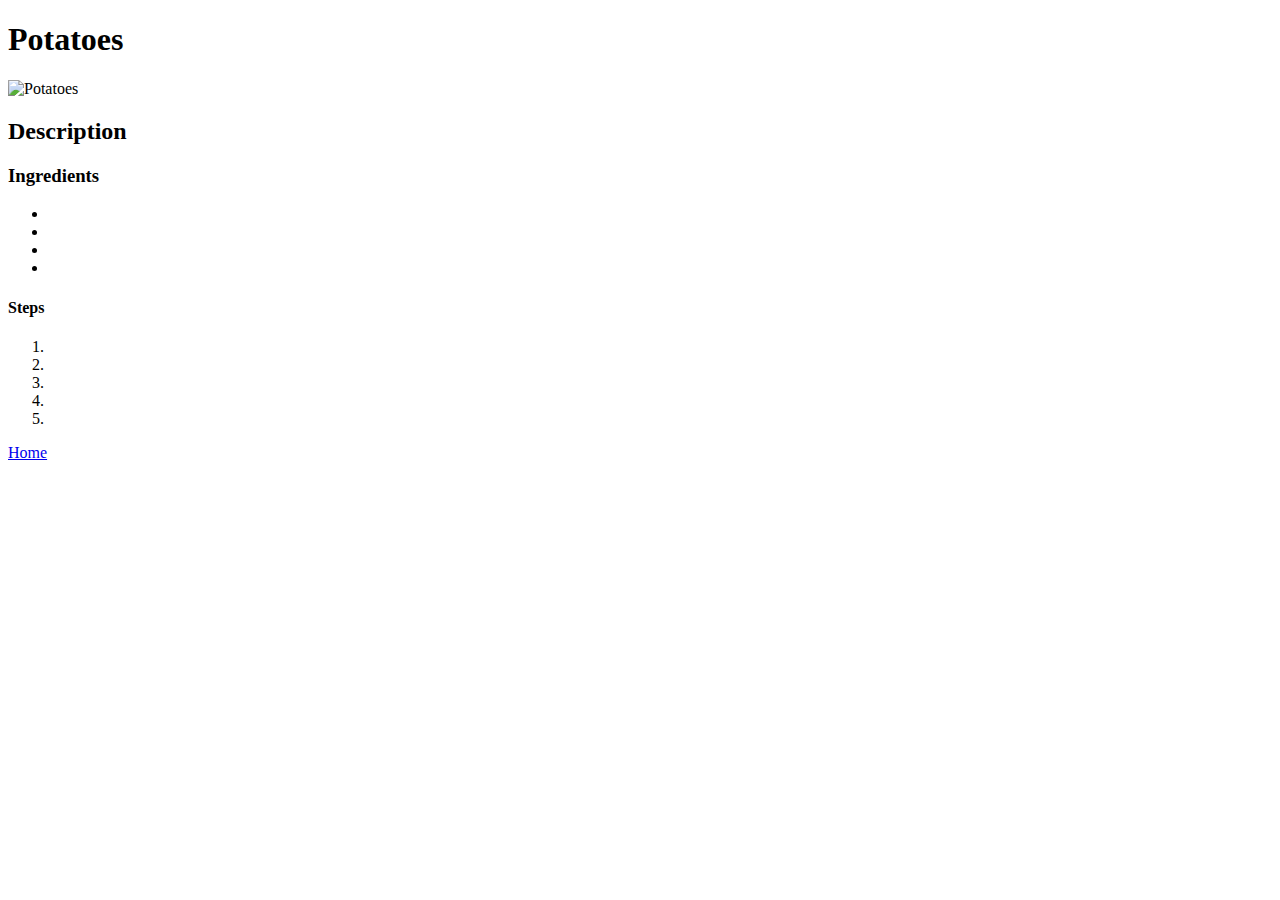
==== recipes/potatoes.html @ ed9ef257 "Added a final recipe for potatoes" ====
<!DOCTYPE html>
<html lang="en">
<head>
    <meta charset="UTF-8">
    <meta name="viewport" content="width=device-width, initial-scale=1.0">
    <title>Potatoes</title>
</head>
<body>
    <h1>Potatoes</h1>
    <img src="" alt="Potatoes" height="400" width="400">

    <div>
        <h2>Description</h2>
        <p></p>
    </div>

    <div>
        <h3>Ingredients</h3>
        <ul>
            <li></li>
            <li></li>
            <li></li>
            <li></li>
        </ul>
    </div>

    <div>
        <h4>Steps</h4>
        <ol>
            <li></li>
            <li></li>
            <li></li>
            <li></li>
            <li></li>
        </ol>
    </div>

    <div>
        <a href="../index.html">Home</a>
    </div>
    
</body>
</html>
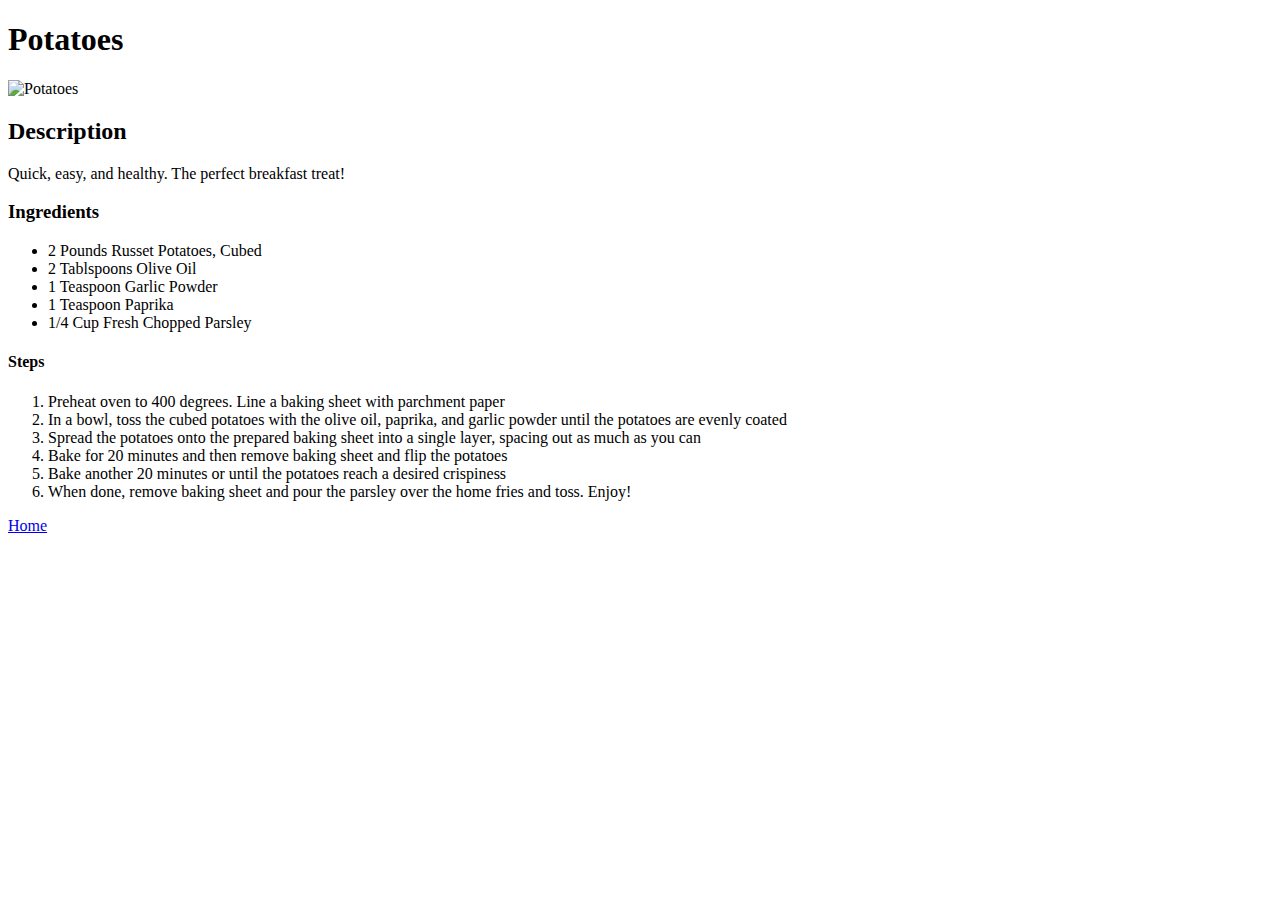
==== commit 6b29652d: "Added description, ingredient, and instructions Added an image" ====
--- a/recipes/potatoes.html
+++ b/recipes/potatoes.html
@@ -7,31 +7,34 @@
 </head>
 <body>
     <h1>Potatoes</h1>
-    <img src="" alt="Potatoes" height="400" width="400">
+    <img src="https://herbsandflour.com/wp-content/uploads/2019/11/Baked-Home-Fries.jpg" alt="Potatoes" height="400" width="400">
 
     <div>
         <h2>Description</h2>
-        <p></p>
+        <p>Quick, easy, and healthy. The perfect breakfast treat! </p>
     </div>
+
 
     <div>
         <h3>Ingredients</h3>
         <ul>
-            <li></li>
-            <li></li>
-            <li></li>
-            <li></li>
+            <li>2 Pounds Russet Potatoes, Cubed</li>
+            <li>2 Tablspoons Olive Oil</li>
+            <li>1 Teaspoon Garlic Powder</li>
+            <li>1 Teaspoon Paprika</li>
+            <li>1/4 Cup Fresh Chopped Parsley</li>
         </ul>
     </div>
 
     <div>
         <h4>Steps</h4>
         <ol>
-            <li></li>
-            <li></li>
-            <li></li>
-            <li></li>
-            <li></li>
+            <li>Preheat oven to 400 degrees. Line a baking sheet with parchment paper</li>
+            <li>In a bowl, toss the cubed potatoes with the olive oil, paprika, and garlic powder until the potatoes are evenly coated</li>
+            <li>Spread the potatoes onto the prepared baking sheet into a single layer, spacing out as much as you can</li>
+            <li>Bake for 20 minutes and then remove baking sheet and flip the potatoes</li>
+            <li>Bake another 20 minutes or until the potatoes reach a desired crispiness</li>
+            <li>When done, remove baking sheet and pour the parsley over the home fries and toss. Enjoy!</li>
         </ol>
     </div>
 
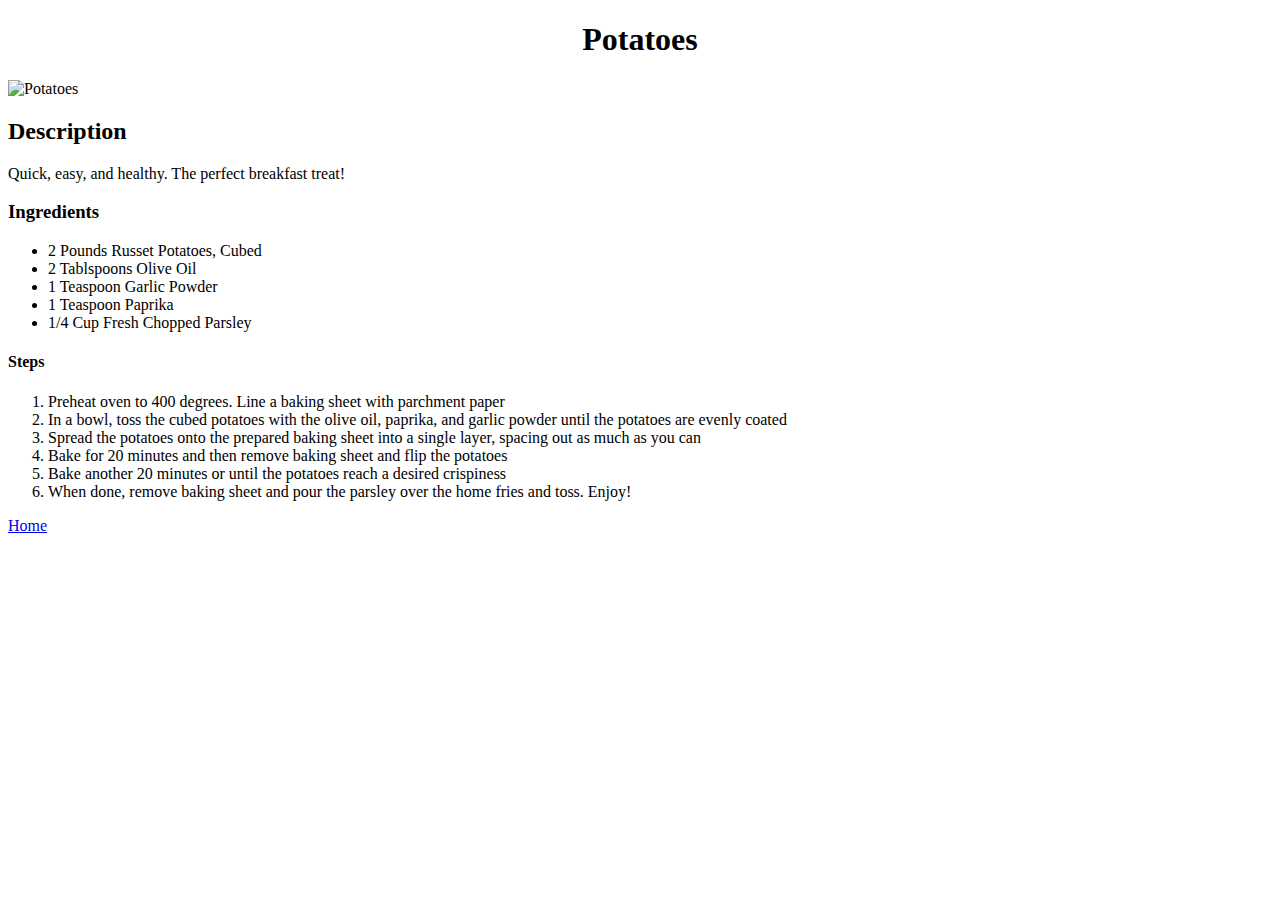
==== commit b46385e7: "Fixed stylesheet link" ====
--- a/recipes/potatoes.html
+++ b/recipes/potatoes.html
@@ -1,6 +1,7 @@
 <!DOCTYPE html>
 <html lang="en">
 <head>
+    <link rel="stylesheet" href="../style.css">
     <meta charset="UTF-8">
     <meta name="viewport" content="width=device-width, initial-scale=1.0">
     <title>Potatoes</title>
--- a/style.css
+++ b/style.css
@@ -0,0 +1,3 @@
+h1 {
+    text-align: center;
+}